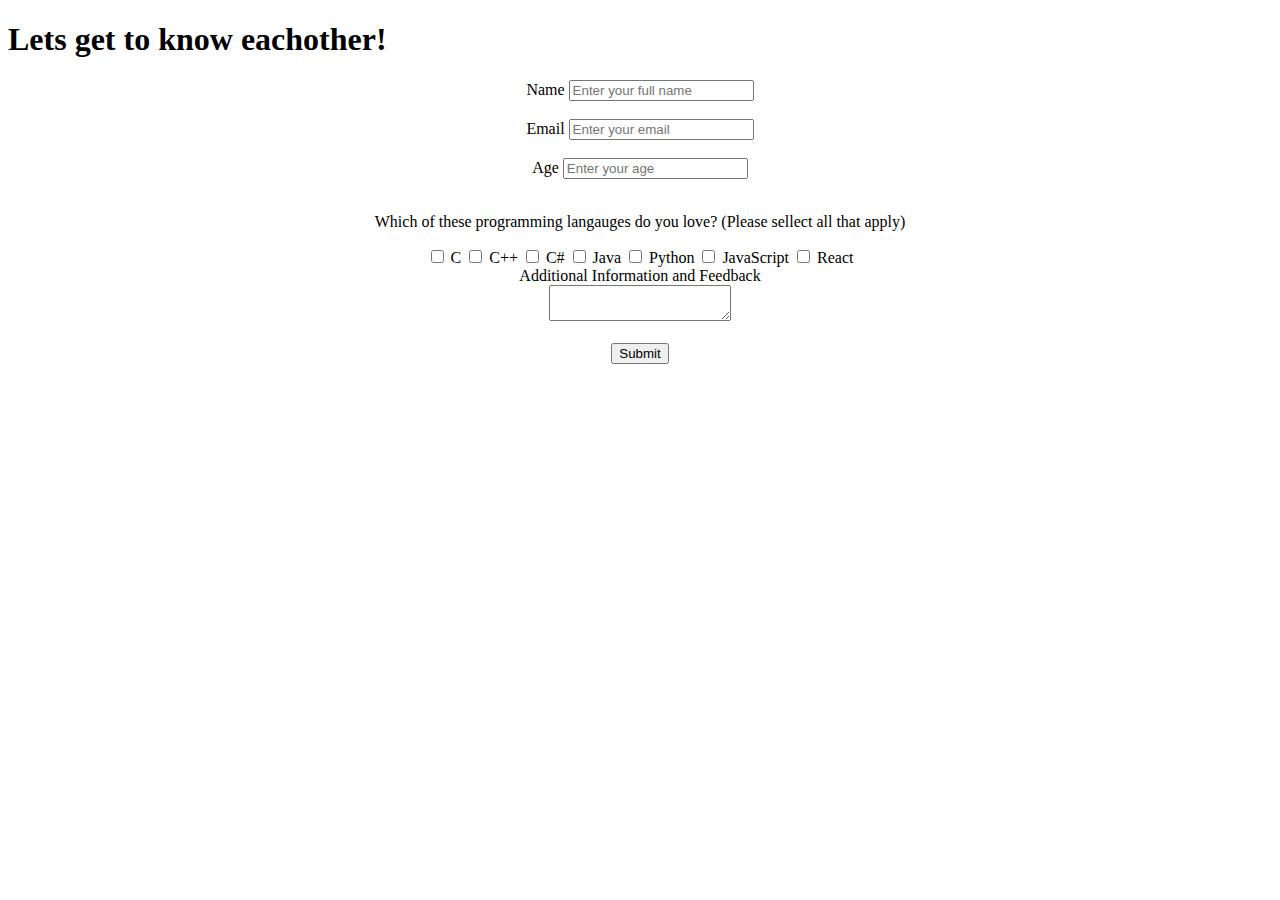
==== form.html @ b7b8783e "Add files via upload" ====
<!doctype html>
<html>
    <head>
        <link rel="stylesheet" type="text/css" href="form1.css">
    </head>
    <body>
        <h1>Lets get to know eachother!</h1>
        <div class="box">
            <form style="text-align: center;">
                <label for="fname">Name</label>
                <input type="text" name="fname" placeholder="Enter your full name" class="textbox"><br><br>
                <label for="email">Email</label>
                <input type="email" name="email" placeholder="Enter your email" class="textbox"><br><br>
                <label for="quantity">Age</label>
                <input type="number" name="quantity" placeholder="Enter your age" class="textbox" min="1"><br><br>
                <p>Which of these programming langauges do you love? (Please sellect all that apply)</p>
                <div class="checkbox-container">
                    <label><input type="checkbox"> C</label>
                    <label><input type="checkbox"> C++</label>
                    <label><input type="checkbox"> C#</label>
                    <label><input type="checkbox"> Java</label>
                    <label><input type="checkbox"> Python</label>
                    <label><input type="checkbox"> JavaScript</label>
                    <label><input type="checkbox"> React</label>
                </div><label for="feedback">Additional Information and Feedback</label><br>
                <textarea class="feedback"></textarea><br><br>
                <input type="submit" value="Submit">
            </form>
        </div>
    </body>
</html>
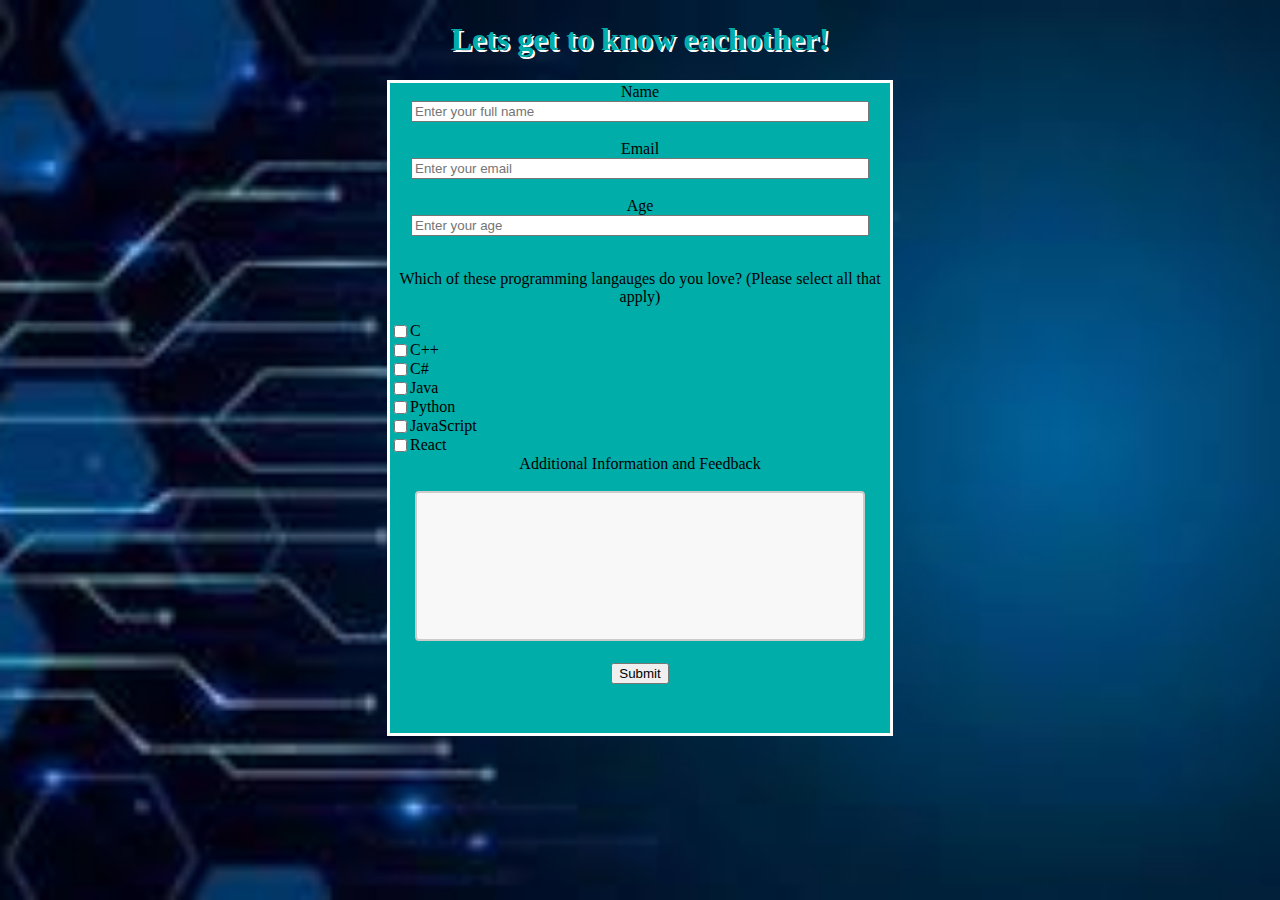
==== commit 67cffe91: "Add files via upload" ====
--- a/form.html
+++ b/form.html
@@ -13,7 +13,7 @@
                 <input type="email" name="email" placeholder="Enter your email" class="textbox"><br><br>
                 <label for="quantity">Age</label>
                 <input type="number" name="quantity" placeholder="Enter your age" class="textbox" min="1"><br><br>
-                <p>Which of these programming langauges do you love? (Please sellect all that apply)</p>
+                <p>Which of these programming langauges do you love? (Please select all that apply)</p>
                 <div class="checkbox-container">
                     <label><input type="checkbox"> C</label>
                     <label><input type="checkbox"> C++</label>
--- a/form1.css
+++ b/form1.css
@@ -0,0 +1,47 @@
+body{
+    background-image: url("bg3.jpg");
+    background-attachment: fixed;
+    background-position: center;
+    background-repeat: no-repeat;
+    background-size: cover;
+}
+h1{
+    text-align: center;
+    color:#00ada8;
+    text-shadow: 
+    2px 2px 0 white;
+}
+.box{
+    height:650px;
+    width:500px;
+    background-color: #00ada8;
+    border: 3px white solid;
+    margin:auto;
+}
+.textbox{
+    width: 90%;
+}
+.checkbox-container {
+    display: flex;
+    flex-direction: column;
+    align-items: start;
+}
+  
+  .checkbox-container label {
+    display: flex;
+    align-items: center;
+}
+label{
+    display: block;
+}
+.feedback{
+    width: 90%;
+    height: 150px;
+    padding: 12px 20px;
+    box-sizing: border-box;
+    border: 2px solid #ccc;
+    border-radius: 4px;
+    background-color: #f8f8f8;
+    resize: none;
+    padding: 0px;
+}